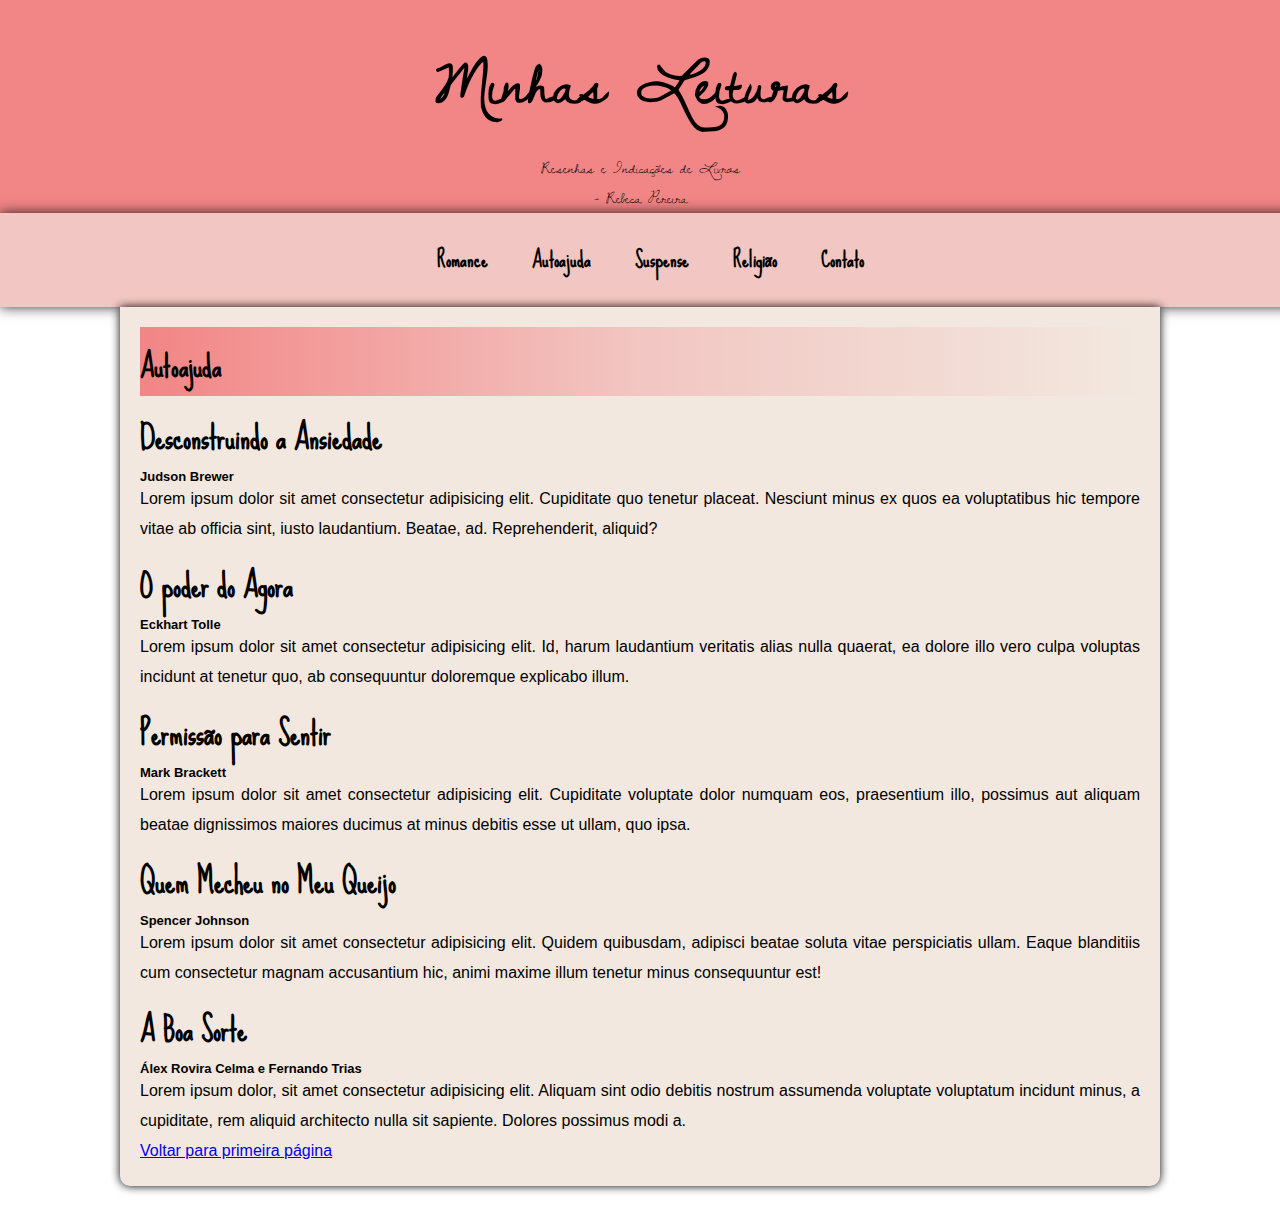
==== autoajuda.html @ 2bf9008d "Blog atualizado" ====
<!DOCTYPE html>
<html lang="en">
<head>
    <meta charset="UTF-8">
    <meta http-equiv="X-UA-Compatible" content="IE=edge">
    <meta name="viewport" content="width=device-width, initial-scale=1.0">
    <link rel="stylesheet" href="estiloauto/style.css">
    <title>Autoajuda</title>
</head>
<body>
    <header>
        <h1>Minhas Leituras</h1>
        <p>Resenhas e Indicações de Livros</p>
        <p>- Rebeca Pereira</p>
    </header>
    <nav class="menu">
        <a href="#">Romance</a>
        <a href="#">Autoajuda</a>
        <a href="#">Suspense</a>
        <a href="#">Religião</a>
        <a href="#">Contato</a>
    </nav>
    <main>
        <article>
            <h1 class="genero">Autoajuda</h1>
                <h1 class="livro">Desconstruindo a Ansiedade</h1>
                <h2><a href="https://en.wikipedia.org/wiki/Judson_A._Brewer" target="blank" rel="external">Judson Brewer</a></h2>
                <p>Lorem ipsum dolor sit amet consectetur adipisicing elit. Cupiditate quo tenetur placeat. Nesciunt minus ex quos ea voluptatibus hic tempore vitae ab officia sint, iusto laudantium. Beatae, ad. Reprehenderit, aliquid?</p>
    
                <h1 class="livro">O poder do Agora</h1>
                <h2><a href="https://pt.wikipedia.org/wiki/Eckhart_Tolle" target="blank" rel="external">Eckhart Tolle</a></h2>
                <p>Lorem ipsum dolor sit amet consectetur adipisicing elit. Id, harum laudantium veritatis alias nulla quaerat, ea dolore illo vero culpa voluptas incidunt at tenetur quo, ab consequuntur doloremque explicabo illum.</p>
    
                <h1 class="livro">Permissão para Sentir</h1>
                <h2><a href="https://en.wikipedia.org/wiki/Marc_Brackett" target="blank" rel="external">Mark Brackett</a></h2>
                <p>Lorem ipsum dolor sit amet consectetur adipisicing elit. Cupiditate voluptate dolor numquam eos, praesentium illo, possimus aut aliquam beatae dignissimos maiores ducimus at minus debitis esse ut ullam, quo ipsa.</p>
    
                <h1 class="livro">Quem Mecheu no Meu Queijo</h1>
                <h2><a href="https://pt.wikipedia.org/wiki/Spencer_Johnson" target="blank" rel="external">Spencer Johnson</a></h2>
                <p>Lorem ipsum dolor sit amet consectetur adipisicing elit. Quidem quibusdam, adipisci beatae soluta vitae perspiciatis ullam. Eaque blanditiis cum consectetur magnam accusantium hic, animi maxime illum tenetur minus consequuntur est!</p>
    
                <h1 class="livro">A Boa Sorte</h1>
                <h2><a href="https://g.co/kgs/Shn224" target="blank" rel="external">Álex Rovira Celma e Fernando Trias</a></h2>
                <p>Lorem ipsum dolor, sit amet consectetur adipisicing elit. Aliquam sint odio debitis nostrum assumenda voluptate voluptatum incidunt minus, a cupiditate, rem aliquid architecto nulla sit sapiente. Dolores possimus modi a.</p>
                <p><a href="index.html" rel="prev">Voltar para primeira página</a></p>
        </article>
    </main>
</body>
</html>
---- estiloauto/style.css ----
@charset "UTF-8";

@import url('https://fonts.googleapis.com/css2?family=Dawning+of+a+New+Day&display=swap');
@import url(https://fonts.googleapis.com/css2?family=Sue+Ellen+Francisco&display=swap);

* {
    margin: 0px;
    padding: 0px;
}

main {
    min-width: 300px;
    max-width: 1000px;
    margin: auto;
    margin-bottom: 30px;
    padding: 20px;
    background-color: #F2E8DF;
    box-shadow: 0px 0px 10px black;
    border-bottom-left-radius: 10px;
    border-bottom-right-radius: 10px;

}

main > article > h1 {
    color: rgb(0, 0, 0);
    text-align: left;
    padding-top: 10px;
}

img {
    max-width: 300px;
}

body {
    font-family: 'Sue Ellen Francisco','Courier New', Courier, monospace;
    background-color: white;
    text-align: justify;
    
}

header {
    background-color: #F28585;
    min-height: 150px;
    text-align: center;
    padding-top: 30px;
}

header > h1 {
    color: rgb(0, 0, 0);
    font-family: 'Dawning of a New Day','Courier New', Courier, monospace;
    font-size: 4em;
    font-weight: bolder;
    margin-bottom: 20px;
    
}

header > p {
    font-family: 'Dawning of a New Day','Courier New', Courier, monospace;
}


.genero {
    background-image: linear-gradient(to right,#F28585, #F2C6C2, #F2E8DF);
    font-size: 30px;
}

.livro {
    color: rgb(0, 0, 0);
    text-align: left;
    padding-top: 10px;
}

h2 {
    font-family: Verdana, Geneva, Tahoma, sans-serif;
    font-size: small;
}

h2 > a {
    font-family: Verdana, Geneva, Tahoma, sans-serif;
    text-decoration: none;
    color: black;
}

header > p {
    font-family: 'Dawning of a New Day','Courier New', Courier, monospace;
    text-align: center;
}

p {
    font-family: Verdana, Geneva, Tahoma, sans-serif;
    text-align: justify;
    line-height: 30px;
}

nav {
    background-color: #F2C6C2;
    padding: 10px;
    box-shadow: 0px 0px 12px #080612d6;
}

.menu {
    width:100%;
    text-align:center;  
    background-color: #F2C6C2;
}
nav > a {
    position: relative;
	display: inline-block;
	margin: 16px 20px;
	outline: none;
	color: black;
	text-decoration: none;
	font-weight: bold;
	font-size: 1.3em; 
}


footer {
    background-color: #F2C6C2;
    text-align: center;
    font-size: small;
    padding: 5px;
}

footer > p {
    text-align: center;
}
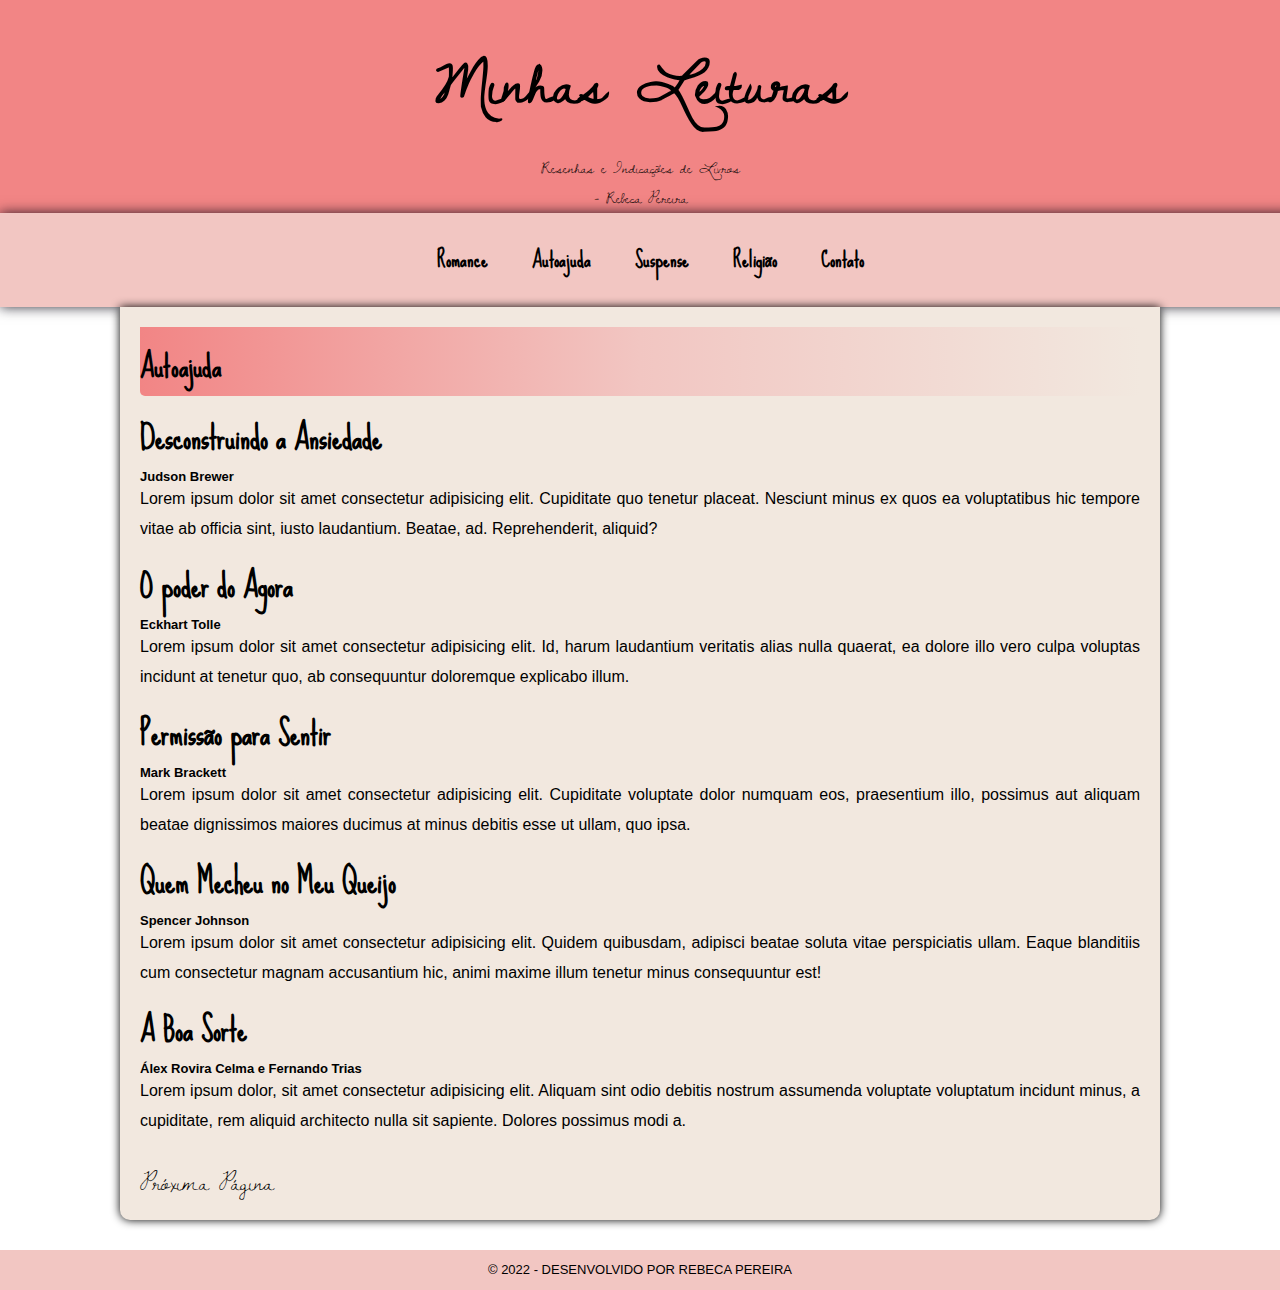
==== commit 10d4c4d0: "blog atualizado" ====
--- a/autoajuda.html
+++ b/autoajuda.html
@@ -4,7 +4,7 @@
     <meta charset="UTF-8">
     <meta http-equiv="X-UA-Compatible" content="IE=edge">
     <meta name="viewport" content="width=device-width, initial-scale=1.0">
-    <link rel="stylesheet" href="estiloauto/style.css">
+    <link rel="stylesheet" href="estilo/style.css">
     <title>Autoajuda</title>
 </head>
 <body>
@@ -14,11 +14,11 @@
         <p>- Rebeca Pereira</p>
     </header>
     <nav class="menu">
-        <a href="#">Romance</a>
+        <a href="index.html">Romance</a>
         <a href="#">Autoajuda</a>
-        <a href="#">Suspense</a>
-        <a href="#">Religião</a>
-        <a href="#">Contato</a>
+        <a href="suspense.html">Suspense</a>
+        <a href="religiao.html">Religião</a>
+        <a href="https://github.com/eurebecapereira" target="_blank" rel="external">Contato</a>
     </nav>
     <main>
         <article>
@@ -42,8 +42,14 @@
                 <h1 class="livro">A Boa Sorte</h1>
                 <h2><a href="https://g.co/kgs/Shn224" target="blank" rel="external">Álex Rovira Celma e Fernando Trias</a></h2>
                 <p>Lorem ipsum dolor, sit amet consectetur adipisicing elit. Aliquam sint odio debitis nostrum assumenda voluptate voluptatum incidunt minus, a cupiditate, rem aliquid architecto nulla sit sapiente. Dolores possimus modi a.</p>
-                <p><a href="index.html" rel="prev">Voltar para primeira página</a></p>
+
+                <br>
+                <p id="navega"><a href="suspense.html" rel="next">Próxima Página</a></p>
         </article>
     </main>
+
+    <footer>
+        <p> &copy; 2022 - DESENVOLVIDO POR REBECA PEREIRA</p>
+    </footer>
 </body>
 </html>--- a/estilo/style.css
+++ b/estilo/style.css
@@ -0,0 +1,146 @@
+@charset "UTF-8";
+
+@import url('https://fonts.googleapis.com/css2?family=Dawning+of+a+New+Day&display=swap');
+@import url(https://fonts.googleapis.com/css2?family=Sue+Ellen+Francisco&display=swap);
+
+* {
+    margin: 0px;
+    padding: 0px;
+}
+
+main {
+    min-width: 300px;
+    max-width: 1000px;
+    margin: auto;
+    margin-bottom: 30px;
+    padding: 20px;
+    background-color: #F2E8DF;
+    box-shadow: 0px 0px 10px black;
+    border-bottom-left-radius: 10px;
+    border-bottom-right-radius: 10px;
+
+}
+
+main > article > h1 {
+    color: rgb(0, 0, 0);
+    text-align: left;
+    padding-top: 10px;
+}
+
+img {
+    max-width: 300px;
+}
+
+body {
+    font-family: 'Sue Ellen Francisco','Courier New', Courier, monospace;
+    background-color: white;
+    text-align: justify;
+    
+}
+
+header {
+    background-color: #F28585;
+    min-height: 150px;
+    text-align: center;
+    padding-top: 30px;
+}
+
+header > h1 {
+    color: rgb(0, 0, 0);
+    font-family: 'Dawning of a New Day','Courier New', Courier, monospace;
+    font-size: 4em;
+    font-weight: bolder;
+    margin-bottom: 20px;
+    
+}
+
+header > p {
+    font-family: 'Dawning of a New Day','Courier New', Courier, monospace;
+}
+
+
+.genero {
+    background-image: linear-gradient(to right,#F28585, #F2C6C2, #F2E8DF);
+    font-size: 30px;
+    border-radius: 0px 5px;
+}
+
+.livro {
+    color: rgb(0, 0, 0);
+    text-align: left;
+    padding-top: 10px;
+}
+
+p > a {
+    font-family: 'Dawning of a New Day','Courier New', Courier, monospace;
+    font-size: 1.5em;
+    color: #000;
+    text-decoration: none;
+
+}
+
+h2 {
+    font-family: Verdana, Geneva, Tahoma, sans-serif;
+    font-size: small;
+}
+
+h2 > a {
+    font-family: Verdana, Geneva, Tahoma, sans-serif;
+    text-decoration: none;
+    color: black;
+}
+
+header > p {
+    font-family: 'Dawning of a New Day','Courier New', Courier, monospace;
+    text-align: center;
+}
+
+p {
+    font-family: Verdana, Geneva, Tahoma, sans-serif;
+    text-align: justify;
+    line-height: 30px;
+}
+
+nav {
+    background-color: #F2C6C2;
+    padding: 10px;
+    box-shadow: 0px 0px 12px #080612d6;
+}
+
+.menu {
+    width:100%;
+    text-align:center;  
+    background-color: #F2C6C2;
+}
+nav > a {
+    position: relative;
+	display: inline-block;
+	margin: 16px 20px;
+	outline: none;
+	color: black;
+	text-decoration: none;
+	font-weight: bold;
+	font-size: 1.3em;
+}
+
+a {
+    color: #f3baba;
+    transition: all 0.1s ease-out;
+  }
+  
+  a:hover,
+  a:focus {
+    color: #F28585;
+  }
+
+
+footer {
+    background-color: #F2C6C2;
+    text-align: center;
+    font-size: small;
+    padding: 5px;
+}
+
+footer > p {
+    text-align: center;
+}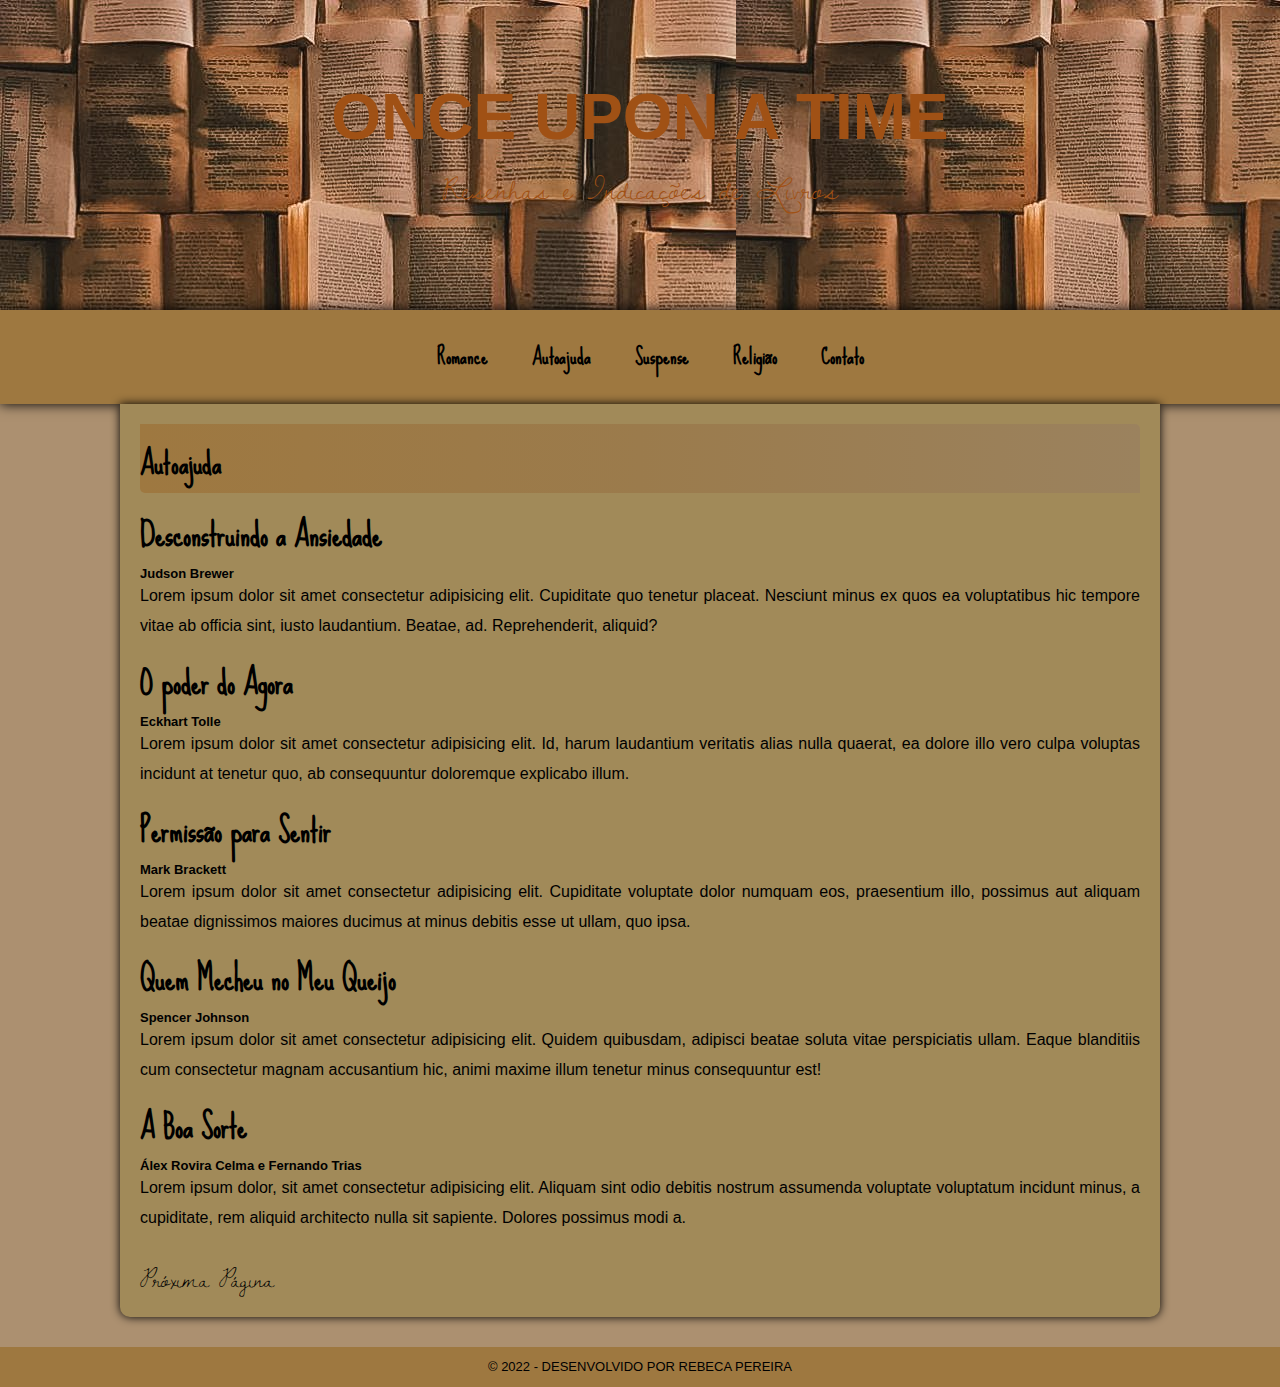
==== commit abad0092: "testando cores e fundo" ====
--- a/autoajuda.html
+++ b/autoajuda.html
@@ -8,16 +8,15 @@
     <title>Autoajuda</title>
 </head>
 <body>
-    <header>
-        <h1>Minhas Leituras</h1>
+    <header class="imagemfundo">
+        <h1>ONCE UPON A TIME</h1>
         <p>Resenhas e Indicações de Livros</p>
-        <p>- Rebeca Pereira</p>
     </header>
     <nav class="menu">
-        <a href="index.html">Romance</a>
-        <a href="#">Autoajuda</a>
-        <a href="suspense.html">Suspense</a>
-        <a href="religiao.html">Religião</a>
+        <a href="#">Romance</a>
+        <a href="autoajuda.html" rel="next">Autoajuda</a>
+        <a href="suspense.html" rel="next">Suspense</a>
+        <a href="religiao.html" rel="next">Religião</a>
         <a href="https://github.com/eurebecapereira" target="_blank" rel="external">Contato</a>
     </nav>
     <main>
--- a/estilo/style.css
+++ b/estilo/style.css
@@ -14,12 +14,14 @@
     margin: auto;
     margin-bottom: 30px;
     padding: 20px;
-    background-color: #F2E8DF;
-    box-shadow: 0px 0px 10px black;
+    background-color: #8b62243d;
+    box-shadow: 0px 0px 10px rgb(0, 0, 0);
     border-bottom-left-radius: 10px;
     border-bottom-right-radius: 10px;
+    background-color: rgb(161, 138, 89);
 
 }
+
 
 main > article > h1 {
     color: rgb(0, 0, 0);
@@ -33,34 +35,36 @@
 
 body {
     font-family: 'Sue Ellen Francisco','Courier New', Courier, monospace;
-    background-color: white;
+    background-color: rgb(172, 144, 112);
     text-align: justify;
     
 }
 
 header {
-    background-color: #F28585;
+    background-color: #9e7840;
     min-height: 150px;
     text-align: center;
     padding-top: 30px;
 }
 
 header > h1 {
-    color: rgb(0, 0, 0);
-    font-family: 'Dawning of a New Day','Courier New', Courier, monospace;
+    color: #a05115;
+    font-family: 'Lucida Sans', 'Lucida Sans Regular', 'Lucida Grande', 'Lucida Sans Unicode', Geneva, Verdana, sans-serif;
     font-size: 4em;
     font-weight: bolder;
     margin-bottom: 20px;
     
 }
 
-header > p {
-    font-family: 'Dawning of a New Day','Courier New', Courier, monospace;
+
+header.imagemfundo {
+    background-image: url(../image/BACKGLIV.jpg);
+    padding: 80px;
 }
 
 
 .genero {
-    background-image: linear-gradient(to right,#F28585, #F2C6C2, #F2E8DF);
+    background-image: linear-gradient(to right,#9e7840, #9b7b4c, #9b825e);
     font-size: 30px;
     border-radius: 0px 5px;
 }
@@ -93,6 +97,8 @@
 header > p {
     font-family: 'Dawning of a New Day','Courier New', Courier, monospace;
     text-align: center;
+    color: #a05115;
+    font-size: 2em;
 }
 
 p {
@@ -102,15 +108,15 @@
 }
 
 nav {
-    background-color: #F2C6C2;
+    background-color: #d1773b;
     padding: 10px;
-    box-shadow: 0px 0px 12px #080612d6;
+    box-shadow: 0px 0px 12px black;
 }
 
 .menu {
     width:100%;
     text-align:center;  
-    background-color: #F2C6C2;
+    background-color: #9e7840;
 }
 nav > a {
     position: relative;
@@ -130,12 +136,12 @@
   
   a:hover,
   a:focus {
-    color: #F28585;
+    color: #a05115;
   }
 
 
 footer {
-    background-color: #F2C6C2;
+    background-color: #9e7840;
     text-align: center;
     font-size: small;
     padding: 5px;
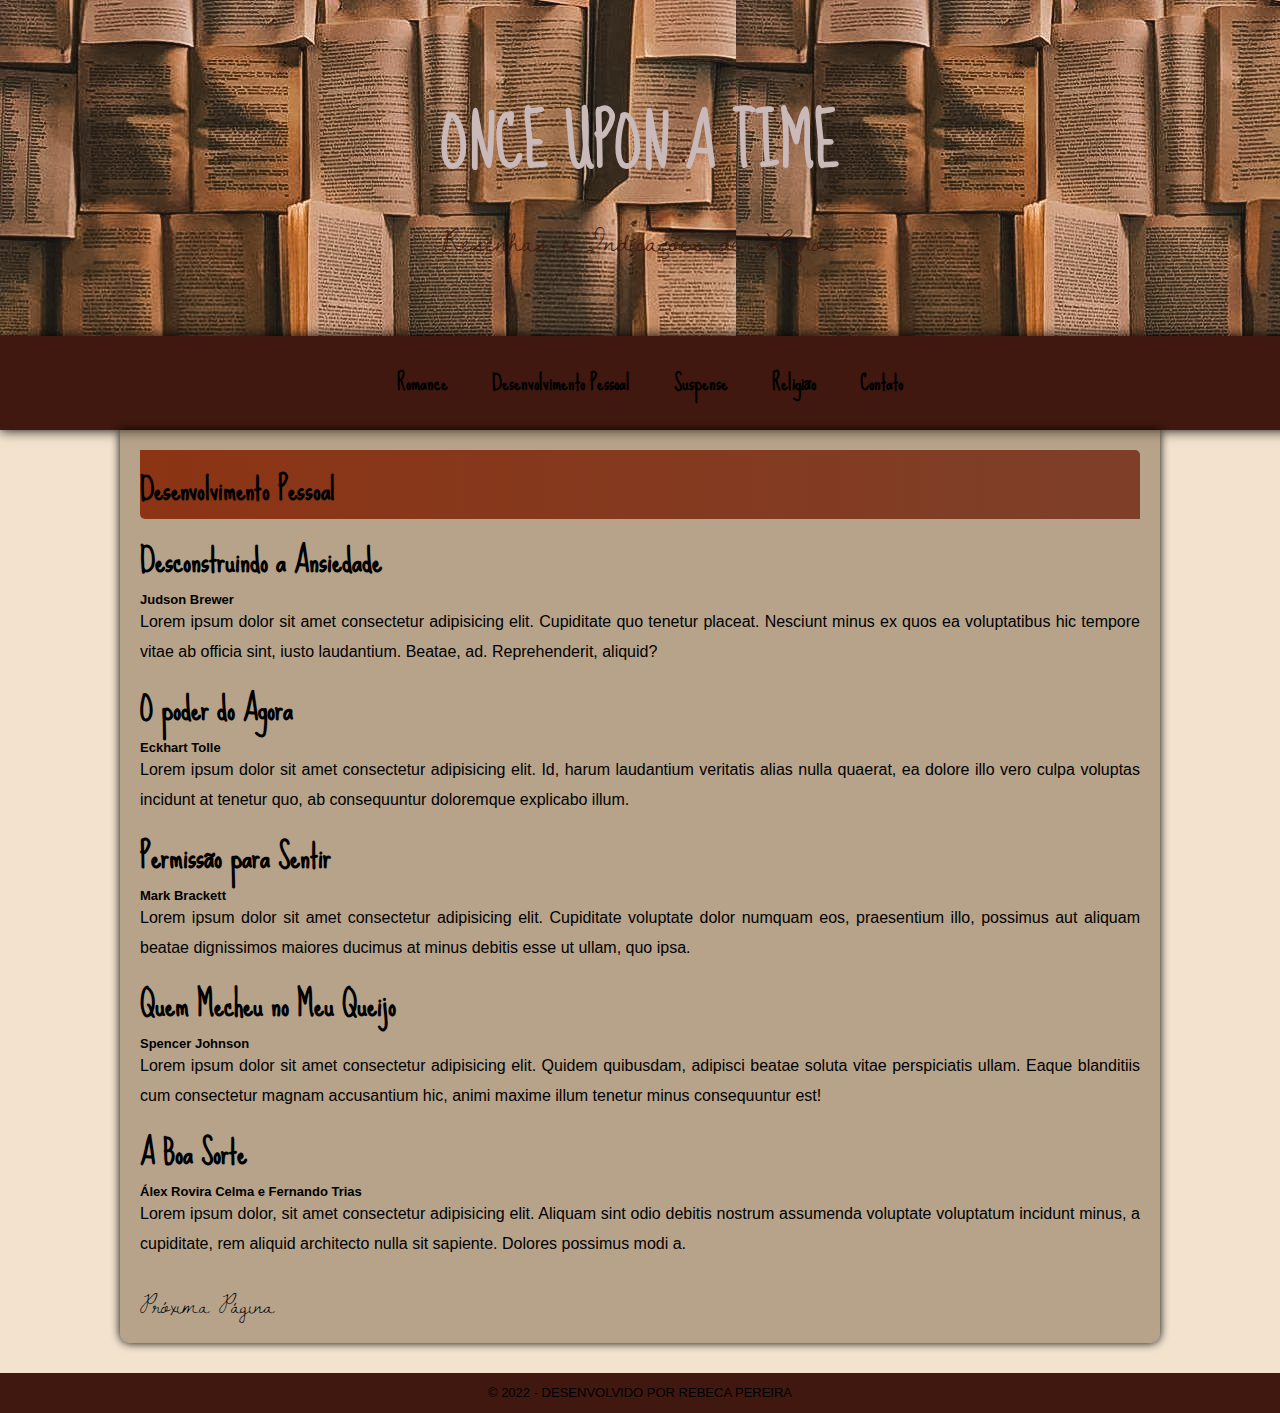
==== commit 5f33be80: "Alterações no código" ====
--- a/autoajuda.html
+++ b/autoajuda.html
@@ -14,14 +14,14 @@
     </header>
     <nav class="menu">
         <a href="#">Romance</a>
-        <a href="autoajuda.html" rel="next">Autoajuda</a>
+        <a href="autoajuda.html" rel="next">Desenvolvimento Pessoal</a>
         <a href="suspense.html" rel="next">Suspense</a>
         <a href="religiao.html" rel="next">Religião</a>
         <a href="https://github.com/eurebecapereira" target="_blank" rel="external">Contato</a>
     </nav>
     <main>
         <article>
-            <h1 class="genero">Autoajuda</h1>
+            <h1 class="genero">Desenvolvimento Pessoal</h1>
                 <h1 class="livro">Desconstruindo a Ansiedade</h1>
                 <h2><a href="https://en.wikipedia.org/wiki/Judson_A._Brewer" target="blank" rel="external">Judson Brewer</a></h2>
                 <p>Lorem ipsum dolor sit amet consectetur adipisicing elit. Cupiditate quo tenetur placeat. Nesciunt minus ex quos ea voluptatibus hic tempore vitae ab officia sint, iusto laudantium. Beatae, ad. Reprehenderit, aliquid?</p>
--- a/estilo/style.css
+++ b/estilo/style.css
@@ -18,7 +18,7 @@
     box-shadow: 0px 0px 10px rgb(0, 0, 0);
     border-bottom-left-radius: 10px;
     border-bottom-right-radius: 10px;
-    background-color: rgb(161, 138, 89);
+    background-color: #735c3f79;
 
 }
 
@@ -35,21 +35,21 @@
 
 body {
     font-family: 'Sue Ellen Francisco','Courier New', Courier, monospace;
-    background-color: rgb(172, 144, 112);
+    background-color: #F2E2CE;
     text-align: justify;
     
 }
 
 header {
-    background-color: #9e7840;
+    background-color: #4d4c5e;
     min-height: 150px;
     text-align: center;
     padding-top: 30px;
 }
 
 header > h1 {
-    color: #a05115;
-    font-family: 'Lucida Sans', 'Lucida Sans Regular', 'Lucida Grande', 'Lucida Sans Unicode', Geneva, Verdana, sans-serif;
+    color: #c9b9b9;
+    font-family: 'Sue Ellen Francisco', 'Courier New';
     font-size: 4em;
     font-weight: bolder;
     margin-bottom: 20px;
@@ -60,11 +60,11 @@
 header.imagemfundo {
     background-image: url(../image/BACKGLIV.jpg);
     padding: 80px;
+
 }
 
-
 .genero {
-    background-image: linear-gradient(to right,#9e7840, #9b7b4c, #9b825e);
+    background-image: linear-gradient(to right,#8C3414, #7e3f29);
     font-size: 30px;
     border-radius: 0px 5px;
 }
@@ -97,7 +97,7 @@
 header > p {
     font-family: 'Dawning of a New Day','Courier New', Courier, monospace;
     text-align: center;
-    color: #a05115;
+    color: #40180F;
     font-size: 2em;
 }
 
@@ -108,7 +108,7 @@
 }
 
 nav {
-    background-color: #d1773b;
+    background-color: #d1593b;
     padding: 10px;
     box-shadow: 0px 0px 12px black;
 }
@@ -116,7 +116,7 @@
 .menu {
     width:100%;
     text-align:center;  
-    background-color: #9e7840;
+    background-color: #40180F;
 }
 nav > a {
     position: relative;
@@ -127,6 +127,7 @@
 	text-decoration: none;
 	font-weight: bold;
 	font-size: 1.3em;
+    
 }
 
 a {
@@ -136,12 +137,12 @@
   
   a:hover,
   a:focus {
-    color: #a05115;
+    color: #D98236;
   }
 
 
 footer {
-    background-color: #9e7840;
+    background-color: #40180F;
     text-align: center;
     font-size: small;
     padding: 5px;
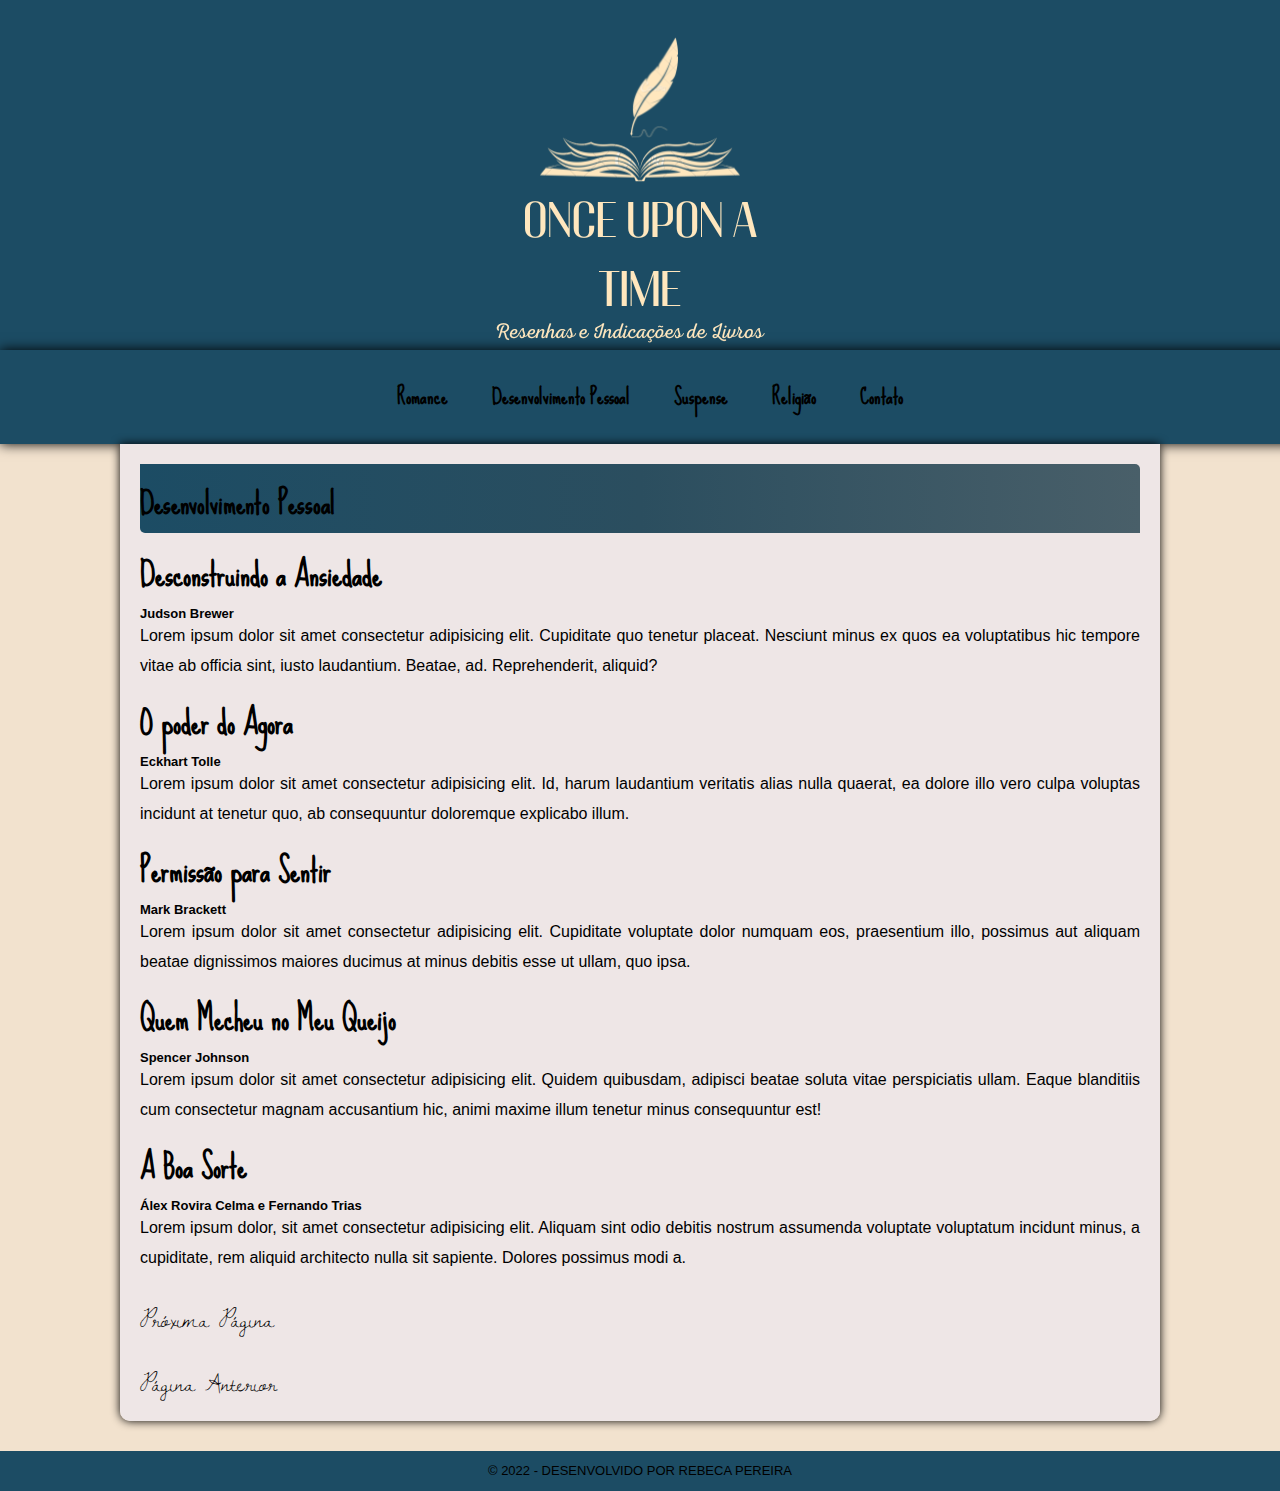
==== commit 3b304421: "fase das cores ok" ====
--- a/autoajuda.html
+++ b/autoajuda.html
@@ -4,16 +4,16 @@
     <meta charset="UTF-8">
     <meta http-equiv="X-UA-Compatible" content="IE=edge">
     <meta name="viewport" content="width=device-width, initial-scale=1.0">
+    <link rel="shrtcut icon" href="favicon.ico.png">
     <link rel="stylesheet" href="estilo/style.css">
     <title>Autoajuda</title>
 </head>
 <body>
     <header class="imagemfundo">
-        <h1>ONCE UPON A TIME</h1>
-        <p>Resenhas e Indicações de Livros</p>
+        
     </header>
     <nav class="menu">
-        <a href="#">Romance</a>
+        <a href="index.html" rel="self">Romance</a>
         <a href="autoajuda.html" rel="next">Desenvolvimento Pessoal</a>
         <a href="suspense.html" rel="next">Suspense</a>
         <a href="religiao.html" rel="next">Religião</a>
@@ -43,7 +43,9 @@
                 <p>Lorem ipsum dolor, sit amet consectetur adipisicing elit. Aliquam sint odio debitis nostrum assumenda voluptate voluptatum incidunt minus, a cupiditate, rem aliquid architecto nulla sit sapiente. Dolores possimus modi a.</p>
 
                 <br>
-                <p id="navega"><a href="suspense.html" rel="next">Próxima Página</a></p>
+                <p id="proxima"><a href="suspense.html" rel="next">Próxima Página</a></p>
+                <br>
+                <p id="anterior"><a href="index.html">Página Anterior</a></p>
         </article>
     </main>
 
--- a/estilo/style.css
+++ b/estilo/style.css
@@ -14,11 +14,11 @@
     margin: auto;
     margin-bottom: 30px;
     padding: 20px;
-    background-color: #8b62243d;
+    background-color: #eee6e6fd;
     box-shadow: 0px 0px 10px rgb(0, 0, 0);
     border-bottom-left-radius: 10px;
     border-bottom-right-radius: 10px;
-    background-color: #735c3f79;
+    
 
 }
 
@@ -41,30 +41,26 @@
 }
 
 header {
-    background-color: #4d4c5e;
+    background-color: #1C4C64;
     min-height: 150px;
     text-align: center;
     padding-top: 30px;
 }
 
-header > h1 {
-    color: #c9b9b9;
-    font-family: 'Sue Ellen Francisco', 'Courier New';
-    font-size: 4em;
-    font-weight: bolder;
-    margin-bottom: 20px;
-    
-}
-
 
 header.imagemfundo {
-    background-image: url(../image/BACKGLIV.jpg);
-    padding: 80px;
+    background-image: url(../image/once\ upon\ a\ time.png);
+    padding: 100px;
+    background-position: center center;
+    background-repeat: no-repeat;
+    background-attachment: scroll;
+    
+
 
 }
 
 .genero {
-    background-image: linear-gradient(to right,#8C3414, #7e3f29);
+    background-image: linear-gradient(to right,#1C4C64, #2b4e5f, #495f69);
     font-size: 30px;
     border-radius: 0px 5px;
 }
@@ -94,11 +90,12 @@
     color: black;
 }
 
-header > p {
-    font-family: 'Dawning of a New Day','Courier New', Courier, monospace;
-    text-align: center;
-    color: #40180F;
-    font-size: 2em;
+p > .proxima {
+    text-align: right;
+}
+
+p > .anterior {
+    text-align: left;
 }
 
 p {
@@ -108,7 +105,7 @@
 }
 
 nav {
-    background-color: #d1593b;
+    background-color: #fafafa;
     padding: 10px;
     box-shadow: 0px 0px 12px black;
 }
@@ -116,7 +113,7 @@
 .menu {
     width:100%;
     text-align:center;  
-    background-color: #40180F;
+    background-color: #1C4C64;
 }
 nav > a {
     position: relative;
@@ -137,12 +134,12 @@
   
   a:hover,
   a:focus {
-    color: #D98236;
+    color: #f3baba;
   }
 
 
 footer {
-    background-color: #40180F;
+    background-color: #1C4C64;
     text-align: center;
     font-size: small;
     padding: 5px;
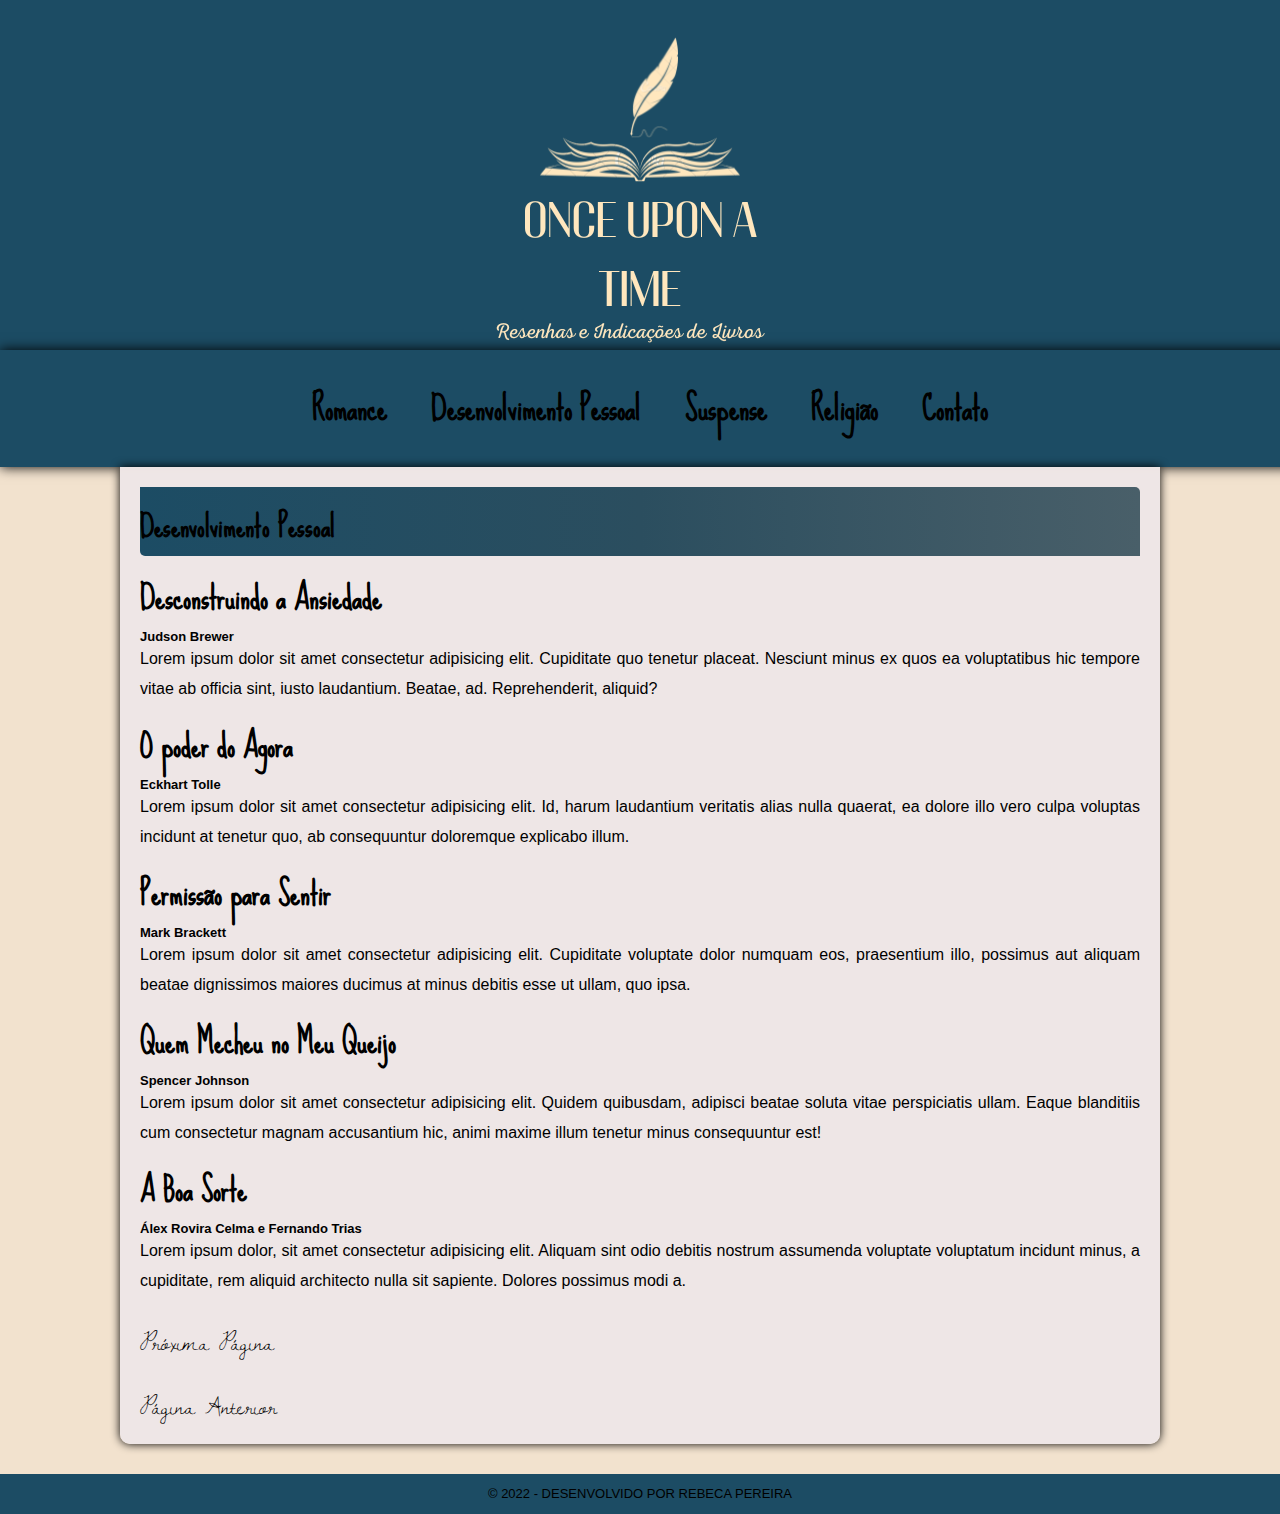
==== commit 10fb975c: "Atlz" ====
--- a/autoajuda.html
+++ b/autoajuda.html
@@ -43,9 +43,9 @@
                 <p>Lorem ipsum dolor, sit amet consectetur adipisicing elit. Aliquam sint odio debitis nostrum assumenda voluptate voluptatum incidunt minus, a cupiditate, rem aliquid architecto nulla sit sapiente. Dolores possimus modi a.</p>
 
                 <br>
-                <p id="proxima"><a href="suspense.html" rel="next">Próxima Página</a></p>
+                <p><a href="suspense.html" rel="next" class="dir">Próxima Página</a></p>
                 <br>
-                <p id="anterior"><a href="index.html">Página Anterior</a></p>
+                <p><a href="index.html" class="esq">Página Anterior</a></p>
         </article>
     </main>
 
--- a/estilo/style.css
+++ b/estilo/style.css
@@ -7,6 +7,51 @@
     margin: 0px;
     padding: 0px;
 }
+
+body {
+    font-family: 'Sue Ellen Francisco','Courier New', Courier, monospace;
+    background-color: #F2E2CE;
+    text-align: justify;
+    
+}
+
+header {
+    background-color: #1C4C64;
+    min-height: 150px;
+    text-align: center;
+    padding-top: 30px;
+}
+
+header.imagemfundo {
+    background-image: url(../image/once\ upon\ a\ time.png);
+    padding: 100px;
+    background-position: center center;
+    background-repeat: no-repeat;
+    background-attachment: scroll;
+    
+}
+
+nav {
+    background-color: #fafafa;
+    padding: 10px;
+    box-shadow: 0px 0px 12px black;
+}
+
+
+nav > a {
+    position: relative;
+	display: inline-block;
+	margin: 16px 20px;
+	outline: none;
+	color: black;
+	text-decoration: none;
+	font-weight: bold;
+	font-size: 25pt;
+    
+}
+
+
+
 
 main {
     min-width: 300px;
@@ -31,32 +76,6 @@
 
 img {
     max-width: 300px;
-}
-
-body {
-    font-family: 'Sue Ellen Francisco','Courier New', Courier, monospace;
-    background-color: #F2E2CE;
-    text-align: justify;
-    
-}
-
-header {
-    background-color: #1C4C64;
-    min-height: 150px;
-    text-align: center;
-    padding-top: 30px;
-}
-
-
-header.imagemfundo {
-    background-image: url(../image/once\ upon\ a\ time.png);
-    padding: 100px;
-    background-position: center center;
-    background-repeat: no-repeat;
-    background-attachment: scroll;
-    
-
-
 }
 
 .genero {
@@ -90,13 +109,14 @@
     color: black;
 }
 
-p > .proxima {
+p > .dir > #direita {
     text-align: right;
 }
 
-p > .anterior {
+p > .esq > #esquerda {
     text-align: left;
 }
+
 
 p {
     font-family: Verdana, Geneva, Tahoma, sans-serif;
@@ -104,27 +124,11 @@
     line-height: 30px;
 }
 
-nav {
-    background-color: #fafafa;
-    padding: 10px;
-    box-shadow: 0px 0px 12px black;
-}
 
 .menu {
     width:100%;
     text-align:center;  
     background-color: #1C4C64;
-}
-nav > a {
-    position: relative;
-	display: inline-block;
-	margin: 16px 20px;
-	outline: none;
-	color: black;
-	text-decoration: none;
-	font-weight: bold;
-	font-size: 1.3em;
-    
 }
 
 a {
